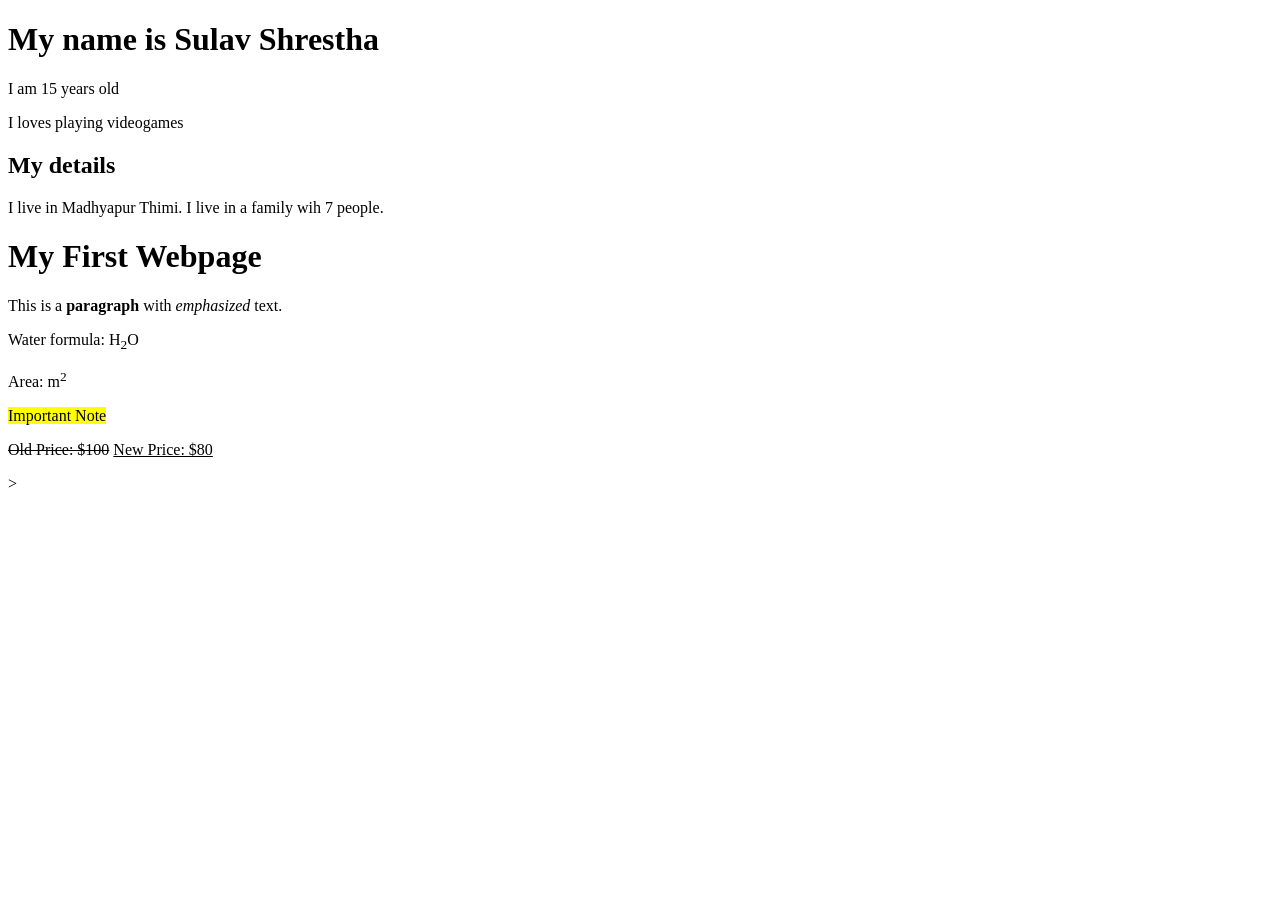
==== index2.html @ 8d4d4b06 "Initial commit" ====
<!DOCTYPE html>
<html lang="en">
    <head>
	    <meta charset="utf-8">
	    <title></title>
    </head>
    <body>
        <h1>My name is Sulav Shrestha</h1>
        <p>I am 15 years old</p>
        <p>I loves playing videogames</p>

        <h2>My details</h2>
        <p>I live in Madhyapur Thimi. I live in a family wih 7 people.</p>
        <h1>My First Webpage</h1>

<p>This is a <strong>paragraph</strong> with <em>emphasized</em> text.</p>

<p>Water formula: H<sub>2</sub>O</p>

<p>Area: m<sup>2</sup></p>

<p><mark>Important Note</mark></p>

<p><del>Old Price: $100</del> <ins>New Price: $80</ins></p>>
    </body>
</html>
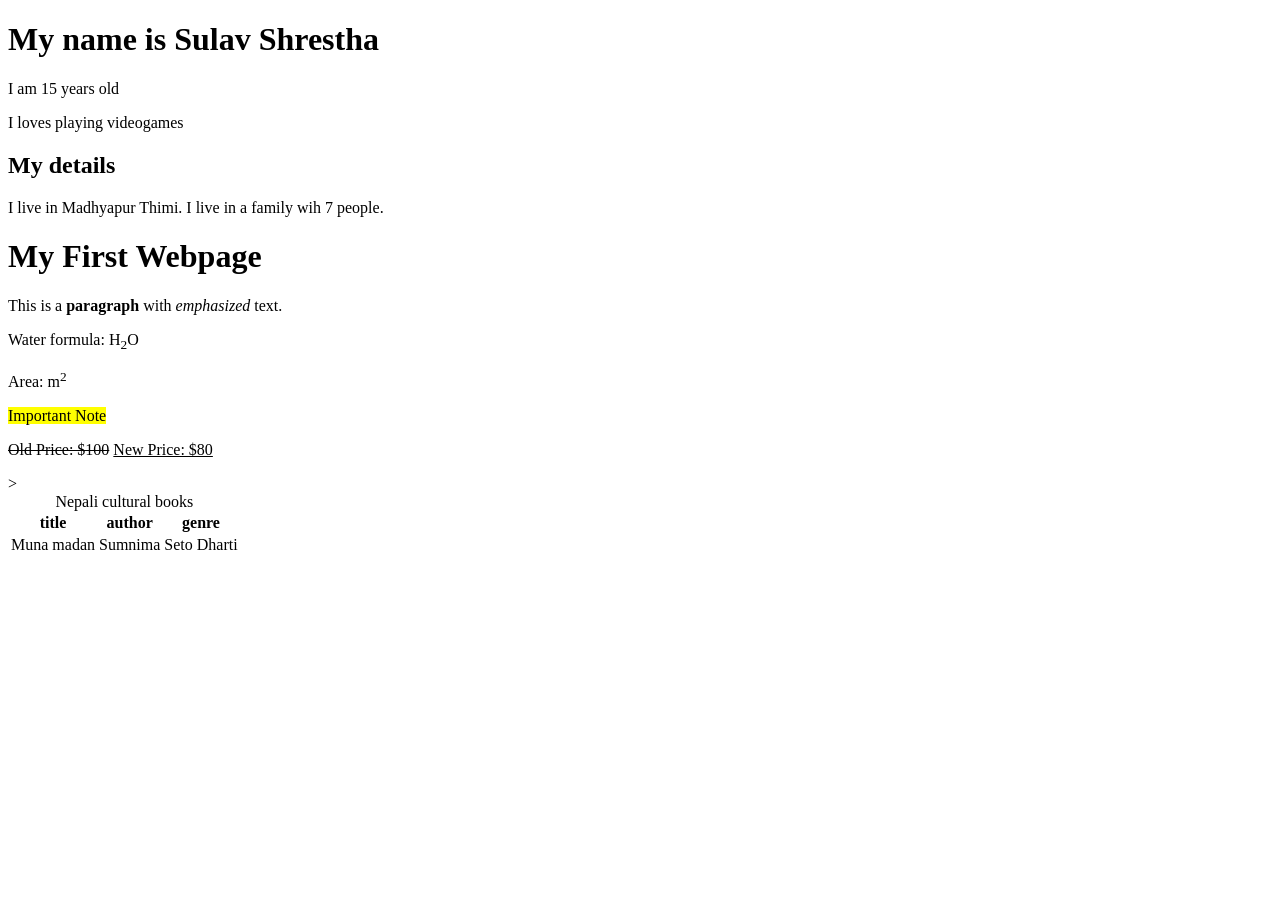
==== commit 1160eeee: "second" ====
--- a/index2.html
+++ b/index2.html
@@ -22,5 +22,20 @@
 <p><mark>Important Note</mark></p>
 
 <p><del>Old Price: $100</del> <ins>New Price: $80</ins></p>>
+
+<table>
+    <caption>Nepali cultural books</caption>
+    <tr>
+        <th>title</th>
+        <th>author</th>
+        <th>genre</th>
+    </tr>
+    <tr>
+        <td>Muna madan</td>
+        <td>Sumnima</td>
+        <td>Seto Dharti</td>
+    </tr>
+</table>
+
     </body>
 </html>
